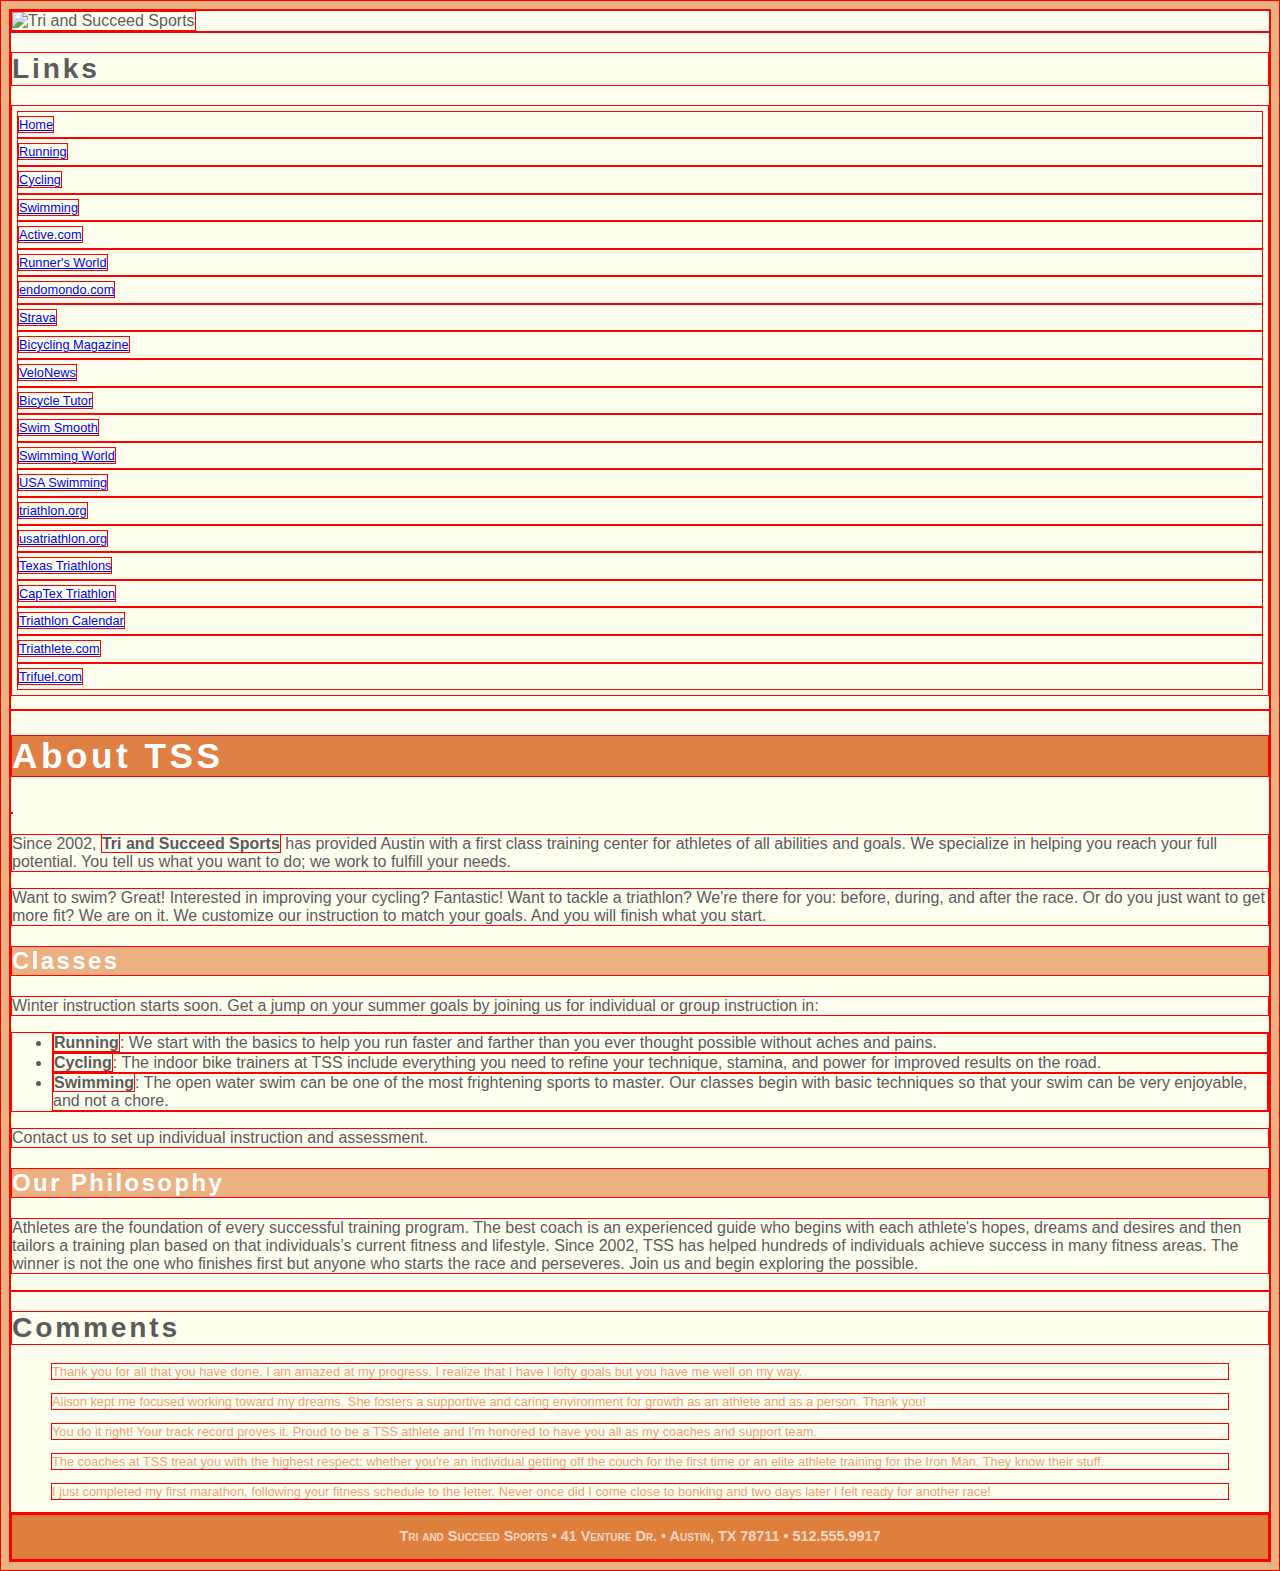
==== index.html @ d6054295 "Done with all web browsers" ====
﻿<!DOCTYPE html>
<html>

<head>
    <!--
    New Perspectives on HTML5 and CSS3, 7th Edition
    Tutorial 2
    Tutorial Case
    
    Tri and Succeed Sports
    Author: Patrick J Clawson, M.Ed.
    Date:   8.27.18

    Filename: index.html
   -->
    <meta charset="utf-8" />
    <meta name="keywords" content="triathlon, running, swimming, cycling" />
    <title>Tri and Succeed Sports</title>
    <link rel="stylesheet" href="tss_layout.css" />
    <link rel="stylesheet" href="tss_styles.css" />
</head>

<body>
    <header>
        <img src="tss_logo.png" alt="Tri and Succeed Sports" />
    </header>

    <nav>
        <h1>Links</h1>
        <ul>
            <li>
                <a href="index.html">Home</a>
            </li>
            <li>
                <a href="tss_run.html">Running</a>
            </li>
            <li>
                <a href="tss_bike.html">Cycling</a>
            </li>
            <li>
                <a href="tss_swim.html">Swimming</a>
            </li>
            <li class="newgroup">
                <a href="http://www.active.com/">Active.com</a>
            </li>
            <li>
                <a href="http://www.runnersworld.com/">Runner's World</a>
            </li>
            <li>
                <a href="https://www.endomondo.com/">endomondo.com</a>
            </li>
            <li>
                <a href="http://www.strava.com/">Strava</a>
            </li>
            <li>
                <a href="http://www.bicycling.com/">Bicycling Magazine</a>
            </li>
            <li>
                <a href="http://velonews.competitor.com/">VeloNews</a>
            </li>
            <li>
                <a href="http://bicycletutor.com/">Bicycle Tutor</a>
            </li>
            <li>
                <a href="http://www.swimsmooth.com/">Swim Smooth</a>
            </li>
            <li>
                <a href="http://www.swimmingworldmagazine.com/">Swimming World</a>
            </li>
            <li>
                <a href="http://www.usaswimming.org/">USA Swimming</a>
            </li>
            <li class="newgroup">
                <a href="http://www.triathlon.org/">triathlon.org</a>
            </li>
            <li>
                <a href="http://www.usatriathlon.org/">usatriathlon.org</a>
            </li>
            <li>
                <a href="http://www.trifind.com/tx.html">Texas Triathlons</a>
            </li>
            <li>
                <a href="http://www.captextri.com/">CapTex Triathlon</a>
            </li>
            <li>
                <a href="http://www.trifind.com/">Triathlon Calendar</a>
            </li>
            <li>
                <a href="http://triathlon.competitor.com/">Triathlete.com</a>
            </li>
            <li>
                <a href="http://www.trifuel.com/">Trifuel.com</a>
            </li>
        </ul>
    </nav>

    <article id="about_tss">
        <h1>About TSS </h1>
        <img src="tss_photo1.png" alt="" />
        <p>Since 2002,
            <strong>Tri and Succeed Sports</strong> has provided Austin with a first class training center for athletes of all abilities
            and goals. We specialize in helping you reach your full potential. You tell us what you want to do; we work to
            fulfill your needs.</p>
        <p>Want to swim? Great! Interested in improving your cycling? Fantastic! Want to tackle a triathlon? We're there for
            you: before, during, and after the race. Or do you just want to get more fit? We are on it. We customize our
            instruction to match your goals. And you will finish what you start.</p>

        <h2>Classes</h2>
        <p>Winter instruction starts soon. Get a jump on your summer goals by joining us for individual or group instruction
            in:
        </p>
        <ul>
            <li>
                <strong>Running</strong>: We start with the basics to help you run faster and farther than you ever thought possible
                without aches and pains.</li>
            <li>
                <strong>Cycling</strong>: The indoor bike trainers at TSS include everything you need to refine your technique, stamina,
                and power for improved results on the road.</li>
            <li>
                <strong>Swimming</strong>: The open water swim can be one of the most frightening sports to master. Our classes begin
                with basic techniques so that your swim can be very enjoyable, and not a chore.</li>
        </ul>
        <p>Contact us to set up individual instruction and assessment.</p>

        <h2>Our Philosophy</h2>
        <p>Athletes are the foundation of every successful training program. The best coach is an experienced ‎guide who begins
            with each athlete's hopes, dreams and desires and then tailors a ‎training plan based on that individuals’s current
            fitness and lifestyle. Since 2002, TSS ‎has helped hundreds of individuals achieve success in many fitness areas.
            The winner is not the one who finishes first but anyone who starts the race and perseveres. Join us and begin
            exploring the possible.</p>
    </article>

    <aside>
        <h1>Comments</h1>
        <blockquote> Thank you for all that you have done. I am amazed at my progress. I realize that I have l lofty goals but you have
            me well on my way.</blockquote>
        <blockquote> Alison kept me focused working toward my dreams. She fosters a supportive and caring environment for growth as an
            athlete and as a person. Thank you!</blockquote>
        <blockquote> You do it right! Your track record proves it. Proud to be a TSS athlete and I'm honored to have you all as my coaches
            and support team.</blockquote>
        <blockquote> The coaches at TSS treat you with the highest respect: whether you're an individual getting off the couch for the
            first time or an elite athlete training for the Iron Man. They know their stuff.</blockquote>
        <blockquote> I just completed my first marathon, following your fitness schedule to the letter. Never once did I come close to
            bonking and two days later I felt ready for another race!</blockquote>
    </aside>

    <footer>
        <address>
            Tri and Succeed Sports &#8226; 41 Venture Dr. &#8226; Austin, TX 78711 &#8226; 512.555.9917
        </address>
    </footer>
</body>

</html>
---- tss_styles.css ----
@charset "utf-8";

@font-face {
    font-family: Quicksand;
    src:url('Quicksand-Regular.woff') format('woff'),
    url('Quicksand-Regular.tff') format('truetype');
}

/* @import url('https://fonts.googleapis.com/css?family=Roboto'); */

/*
   New Perspectives on HTML5 and CSS3, 7th Edition
   Tutorial 2
   Tutorial Case
   
   TSS Typographic Style Sheet
   Author: Patrick J Clawson, M.Ed.
    Date:   8.27.18   
   
   Filename: tss_styles.css

*/
* {
    border: 1px solid red;
}

/* HTML and Body Styles */
html {
    background-color: hsl(27, 72%, 72%);
}
 body {
     color: rgb(91, 91, 91);
     background-color: ivory;
    font-family: Verdana, Geneva, sans-serif;
    /* font-family: Verdana, Roboto, sans-serif; */
 }
/* Heading Styles */
h1 {
    font-size: 2.2em;
}

h2 {
    font-size: 1.5em;
}
h1, 
h2 {
    font-family: Quicksand, Verdana, Geneva, sans-serif;
    letter-spacing: 0.1em;
}
article#about_tss h1 {
    color: white;
    background-color: rgb(222, 128, 68);
}

article#about_tss h2 {
    color: white;
    background-color: rgb(235, 177, 131);

}

article.syllabus h1, 
article.syllabus h2 {
    background-color: rgb(255, 185, 255);
    color: rgb(101, 101, 101);
}
/* Aside and Blockquote Styles */
aside {
    font-size: 0.8em;
}
aside blockquote {
    color: rgb(232, 165, 116)
}
/* Navigation Styles */
nav {
    font-size: 0.8em;
}

nav>ul {
    line-height: 2em;
    list-style-type: none;
    padding: 5px;
}

/* List Styles */
article#about_tss ul {
    list-style-image: url('runicon.png');
}

article.syllabus ol {
    list-style-type: upper-roman;
}

article.syllabus ol ol {
    list-style-type: upper-alpha;
}

article.syllabus ol ol ol {
    list-style-type: decimal;
}
/* Footer Styles */
body>footer address {
    background-color: rgb(222, 128, 60);
    color: white;
    color: rgba(255, 255, 255, 0.7);
    font: normal small-caps bold 0.9em/3em Quicksand, Verdana, Geneva, sans-serif;
    text-align: center;
}

/*
Notice for the Quicksand-Regular Font
------------------------------------------------------------------------------
SIL Open Font License v1.10

This license can also be found at this permalink: http://www.fontsquirrel.com/license/quicksand

Copyright (c) 2011, Andrew Paglinawan (http://www.andrewpaglinawan.com andrew.paglinawan@gmail.com), 
with Reserved Font Name “Quicksand”.

This Font Software is licensed under the SIL Open Font License, Version 1.1.
This license is copied below, and is also available with a FAQ at: http://scripts.sil.org/OFL

—————————————————————————————-
SIL OPEN FONT LICENSE Version 1.1 - 26 February 2007
—————————————————————————————-

PREAMBLE
The goals of the Open Font License (OFL) are to stimulate worldwide development of collaborative 
font projects, to support the font creation efforts of academic and linguistic communities, and 
to provide a free and open framework in which fonts may be shared and improved in 
partnership with others.

The OFL allows the licensed fonts to be used, studied, modified and redistributed freely as 
long as they are not sold by themselves. The fonts, including any derivative works, can 
be bundled, embedded, redistributed and/or sold with any software provided that any reserved 
names are not used by derivative works. The fonts and derivatives, however, cannot be released under 
any other type of license. The requirement for fonts to remain under this license does not apply 
to any document created using the fonts or their derivatives.

DEFINITIONS
“Font Software” refers to the set of files released by the Copyright Holder(s) under this 
license and clearly marked as such. This may include source files, build scripts and documentation.

“Reserved Font Name” refers to any names specified as such after the copyright statement(s).

“Original Version” refers to the collection of Font Software components as distributed by 
the Copyright Holder(s).

“Modified Version” refers to any derivative made by adding to, deleting, or substituting—in 
part or in whole—any of the components of the Original Version, by changing formats or by 
porting the Font Software to a new environment.

“Author” refers to any designer, engineer, programmer, technical writer or other person 
who contributed to the Font Software.

PERMISSION & CONDITIONS
Permission is hereby granted, free of charge, to any person obtaining a copy of the Font Software, 
to use, study, copy, merge, embed, modify, redistribute, and sell modified and unmodified copies of 
the Font Software, subject to the following conditions:

1) Neither the Font Software nor any of its individual components, in Original or Modified 
Versions, may be sold by itself.

2) Original or Modified Versions of the Font Software may be bundled, redistributed and/or 
sold with any software, provided that each copy contains the above copyright notice and this 
license. These can be included either as stand-alone text files, human-readable headers or in 
the appropriate machine-readable metadata fields within text or binary files as long as those 
fields can be easily viewed by the user.

3) No Modified Version of the Font Software may use the Reserved Font Name(s) unless explicit 
written permission is granted by the corresponding Copyright Holder. This restriction only applies 
to the primary font name as presented to the users.

4) The name(s) of the Copyright Holder(s) or the Author(s) of the Font Software shall not be used 
to promote, endorse or advertise any Modified Version, except to acknowledge the contribution(s) 
of the Copyright Holder(s) and the Author(s) or with their explicit written permission.

5) The Font Software, modified or unmodified, in part or in whole, must be distributed entirely 
under this license, and must not be distributed under any other license. The requirement for fonts 
to remain under this license does not apply to any document created using the Font Software.

TERMINATION
This license becomes null and void if any of the above conditions are not met.

DISCLAIMER
THE FONT SOFTWARE IS PROVIDED “AS IS”, WITHOUT WARRANTY OF ANY KIND, EXPRESS OR IMPLIED, 
INCLUDING BUT NOT LIMITED TO ANY WARRANTIES OF MERCHANTABILITY, FITNESS FOR A PARTICULAR PURPOSE 
AND NONINFRINGEMENT OF COPYRIGHT, PATENT, TRADEMARK, OR OTHER RIGHT. IN NO EVENT SHALL THE COPYRIGHT 
HOLDER BE LIABLE FOR ANY CLAIM, DAMAGES OR OTHER LIABILITY, INCLUDING ANY GENERAL, SPECIAL, INDIRECT, 
INCIDENTAL, OR CONSEQUENTIAL DAMAGES, WHETHER IN AN ACTION OF CONTRACT, TORT OR OTHERWISE, ARISING 
FROM, OUT OF THE USE OR INABILITY TO USE THE FONT SOFTWARE OR FROM OTHER DEALINGS IN THE FONT SOFTWARE.
*/
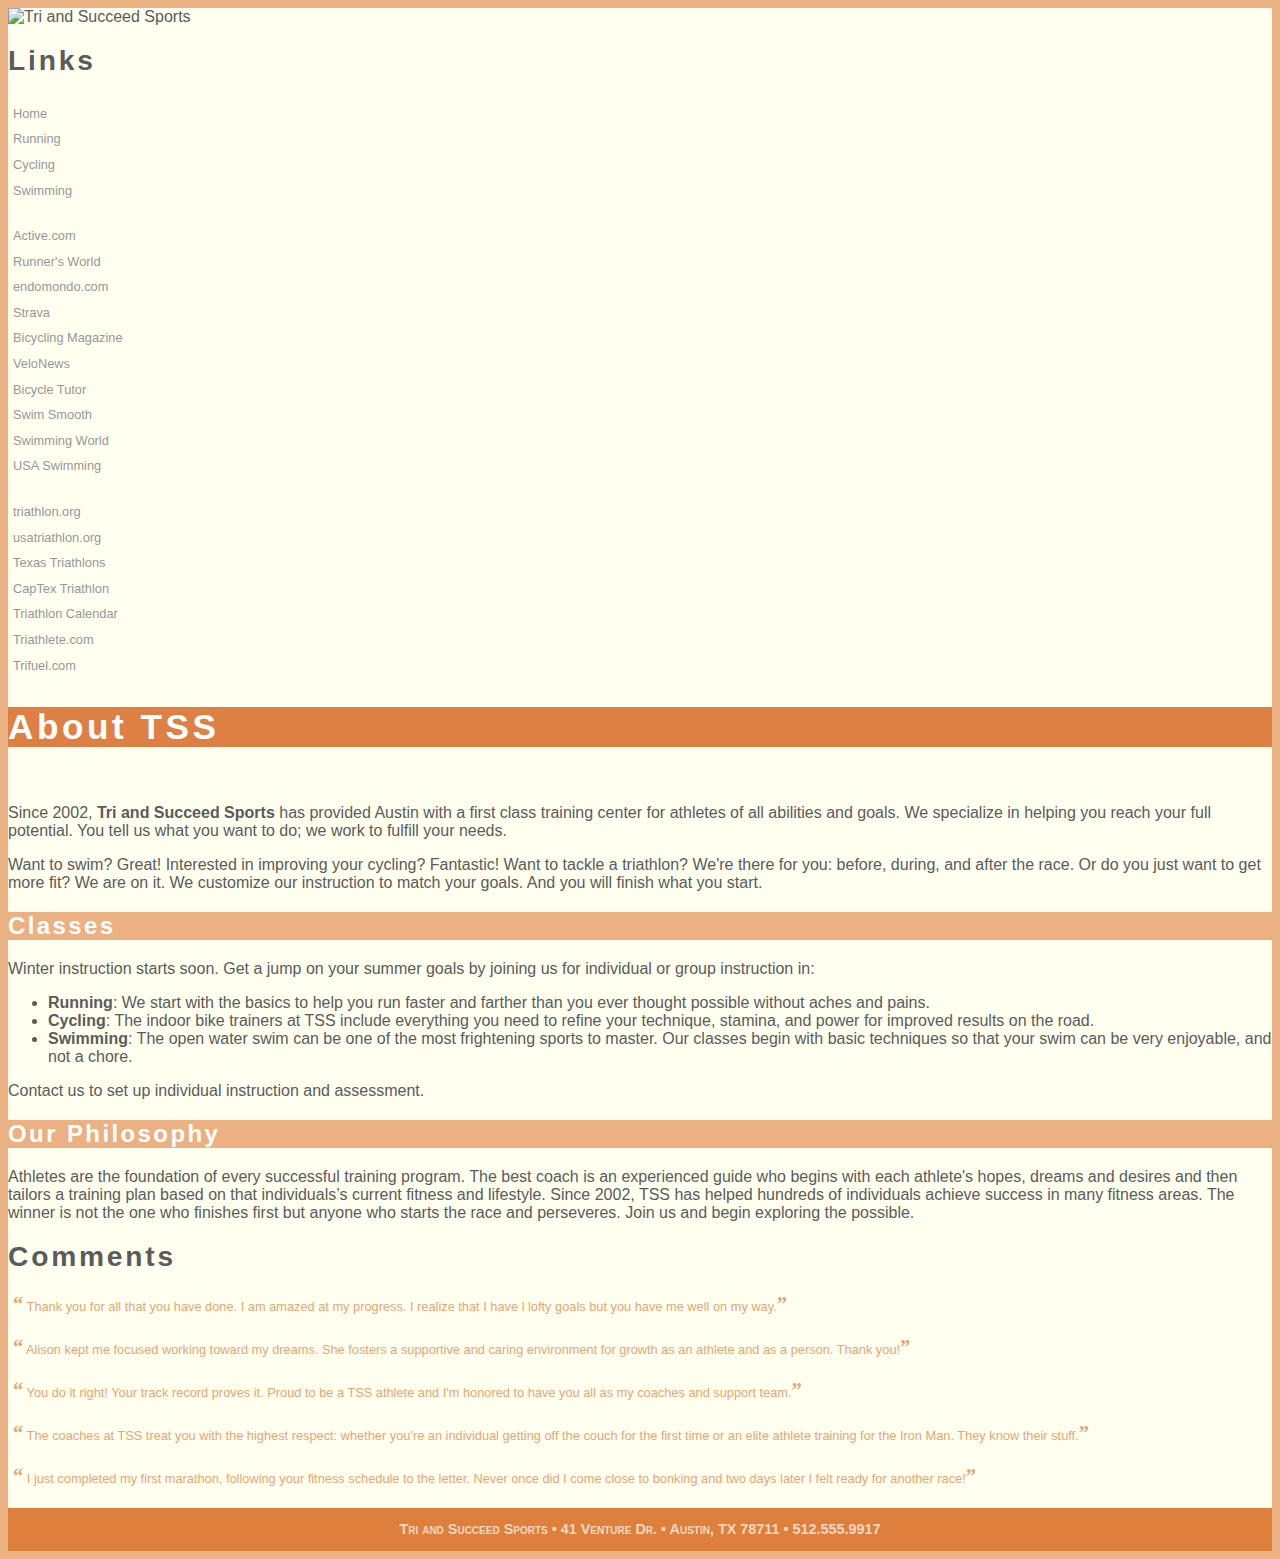
==== commit 7f235dca: "Final Commit" ====
--- a/index.html
+++ b/index.html
@@ -8,7 +8,7 @@
     Tutorial Case
     
     Tri and Succeed Sports
-    Author: Patrick J Clawson, M.Ed.
+    Author: Caleb Snow
     Date:   8.27.18
 
     Filename: index.html
--- a/tss_styles.css
+++ b/tss_styles.css
@@ -14,15 +14,15 @@
    Tutorial Case
    
    TSS Typographic Style Sheet
-   Author: Patrick J Clawson, M.Ed.
+   Author: Caleb Snow
     Date:   8.27.18   
    
    Filename: tss_styles.css
 
 */
-* {
+/* * {
     border: 1px solid red;
-}
+} */
 
 /* HTML and Body Styles */
 html {
@@ -63,12 +63,31 @@
     background-color: rgb(255, 185, 255);
     color: rgb(101, 101, 101);
 }
+
 /* Aside and Blockquote Styles */
+
 aside {
     font-size: 0.8em;
 }
+
 aside blockquote {
-    color: rgb(232, 165, 116)
+    color: rgb(232, 165, 116);
+    margin: 20px 5px;
+    quotes: "\201C" "\201D";
+}
+
+aside blockquote::before {
+    content: open-quote;
+    font-family: 'Times New Roman', Times, serif;
+    font-size: 1.6em;
+    font-weight: bold;
+}
+
+aside blockquote::after {
+    content: close-quote;
+    font-family: 'Times New Roman', Times, serif;
+    font-size: 1.6em;
+    font-weight: bold;
 }
 /* Navigation Styles */
 nav {
@@ -81,9 +100,31 @@
     padding: 5px;
 }
 
+nav > ul > li.newgroup {
+    margin-top: 20px;
+}
+
+nav > ul > li > a:link,nav > ul > li > a:visited {
+    color: rgb(151, 151, 151);
+    text-decoration: none;
+}
+
+nav > ul > li > a:hover,nav > ul > li > a:active {
+    color: rgb(255, 64, 255);
+    text-decoration: underline;
+}
 /* List Styles */
-article#about_tss ul {
+
+article#about_tss ul li:first-of-type {
     list-style-image: url('runicon.png');
+}
+
+article#about_tss ul li:nth-of-type(2) {
+    list-style-image: url('bikeicon.png');
+}
+
+article#about_tss ul li:last-of-type {
+    list-style-image: url('swimicon.png');
 }
 
 article.syllabus ol {
